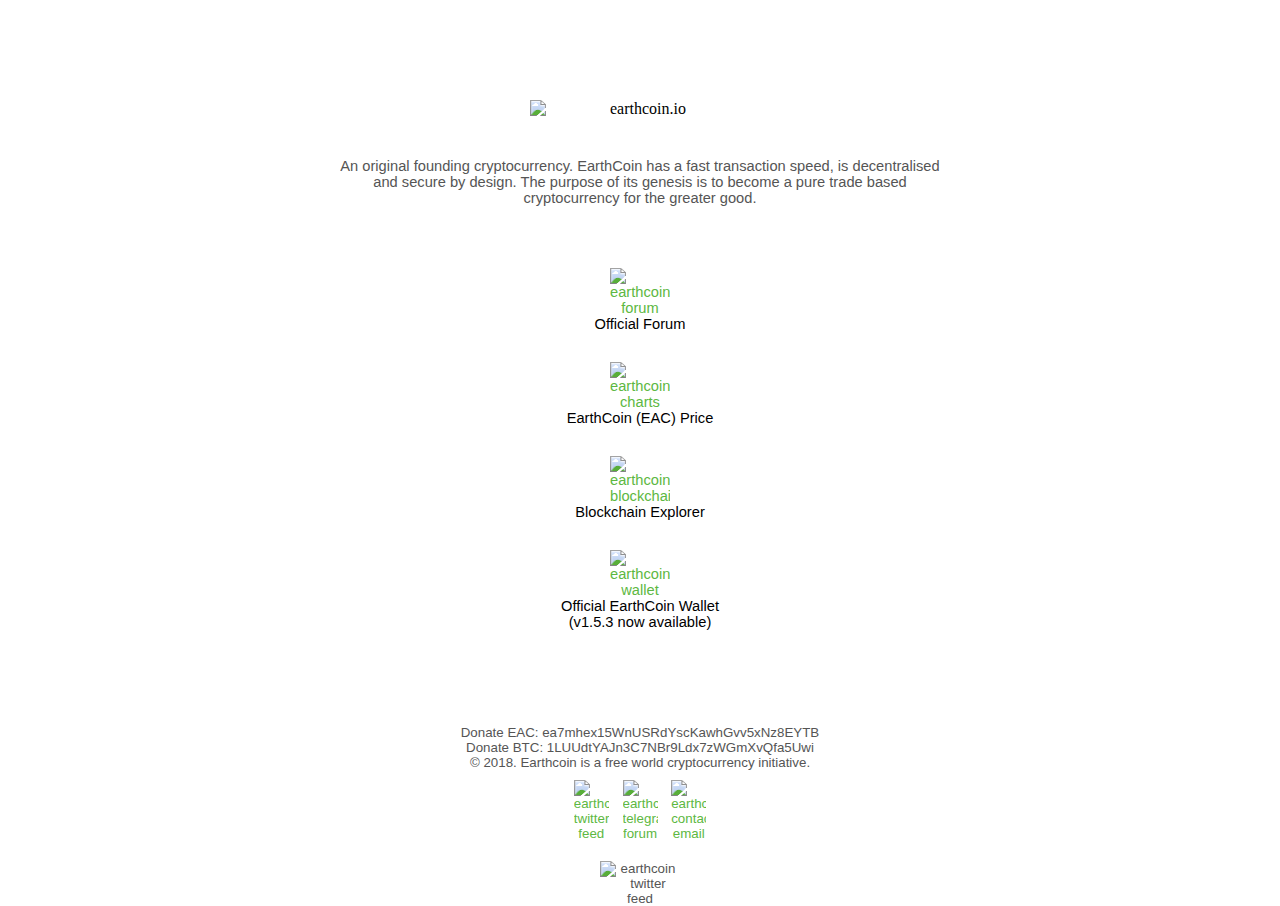
==== pilot.html @ 16dd34a2 "Update pilot.html" ====
<!DOCTYPE html>
<html lang="en">
<head>
 <!-- Global site tag (gtag.js) - Google Analytics -->
<script async src="https://www.googletagmanager.com/gtag/js?id=UA-91842157-2"></script>
<script>
  window.dataLayer = window.dataLayer || [];
  function gtag(){dataLayer.push(arguments);}
  gtag('js', new Date());

  gtag('config', 'UA-91842157-2');
</script>
 <meta name="viewport" content="width=device-width, initial-scale=1">
 <meta http-equiv="Content-Type" content="text/html; charset=UTF-8">
 <meta name="description" content="The Earthcoin Portal">
 <meta name="keywords" content="earthcoin, EAC, earthcoin.io">
<title>Earthcoin (EAC)</title>
 <style media="screen">
  html,
body {
   text-align: center;
   margin:0;
   padding:0;
   height:100%;
   background:#ffffff url('/earthcoin/media/bird-photo-wallpaper.jpg');
   background-repeat:no-repeat;
   background-position:right top;
 /*  background-attachment:fixed;*/
   background-size:100% auto;
}
 
 a:link    {
  text-decoration:  none;
  color: #5db842;
  } 
a:visited {
  text-decoration:  none;
  color: #5db842;
  } 
a:hover   {
  text-decoration:  underline;
  color: #0089bf;
  } 
a:active  {
  text-decoration:  none;
  color: #5db842;
  } 
 
#container {
   padding:90px 0px 0px 0px;
   position:relative;
  /* background-color:rgba(255,255,255,0.1);*/
}
 
 #header {
   padding:10px 0px 10px 0px;
   width:100vw;
   /*background-color:rgba(255,255,255,0.3);*/
}
#content {
   padding-top:10px;
   padding-bottom:0px;   /* Height of the footer */
 color:#000000;
font-family:calibri,sans-serif;
font-size: 11pt;
}
#footer {
   padding:0px 0px 0px 0px;
   position:absolute;
   bottom:-80px;
   width:100%;
   height:0px;   /* Height of the footer */
   color:#555555;
font-family: calibri, sans-serif;
font-size: 10pt;
}
 .coinmarketcap-currency-widget {
  background-color:rgba(255,255,255,0.4);
  margin:10px auto 0px auto;
  padding:0px 0px 0px 0px;
  width:300px;
 }
.scroll {
 background-color:rgba(255,255,255,0.3);
 width: 50vw;
 height: auto;
 overflow: scroll;
 overflow-x: hidden;
 margin:0px auto 0px auto;
}
 .pane_gr {
 background-color:rgba(93, 184, 66,0.1);
 margin:30px auto 0px auto;
 padding: 0px 0px 10px 0px;
 width: 300px;
 border-radius: 10px 10px 10px 10px;
 border: 1px solid #5db842;
}
 .pane_bl {
 background-color:rgba(0,137,191,0.1);
 margin:30px auto 0px auto;
 padding: 0px 0px 10px 0px;
 width: 300px;
 border-radius: 10px 10px 10px 10px;
 border: 1px solid #0089bf;
}
div.st1 {
color:#555555;
font-family: calibri, sans-serif;
font-size: 11pt;
 width: 80vw;
 height: auto;
 overflow: hidden;
 margin:0px auto 0px auto;
 max-width:600px;
} 
 .logo {
max-width:280px;
min-width:220px;
/*width:40%;*/
width:25vw;
padding:0px 0px 10px 0px;
}
.link_logo {
min-width:50px;
max-width:60px;
width:5vw;
padding:30px 0px 0px 0px;
}
 .social_logo {
min-width:25px;
max-width:35px;
width:2.5vw;
padding:10px 5px 10px 5px;
}
 .validation_logo {
min-width:60px;
max-width:80px;
width:6vw;
padding:10px 0px 0px 0px;
}
.exchange_logo {
min-width:100px;
max-width:150px;
width:20vw;
padding:50px 0px 0px 0px;
}
.logo_footer {
max-width:50%;
width:100px;
}
 .st2 {
font-family: calibri, sans-serif;
font-size: 9pt;
  }
 </style>
</head>
<body>
<a id="top"></a>
<div id="container">
<div id="header">
<img class="logo" src="/earthcoin/media/eac3.svg" alt="earthcoin.io"/>
<script src="/earthcoin/js/currency.js"></script><div class="coinmarketcap-currency-widget" data-currency="earthcoin" data-base="USD" data-secondary="BTC" data-ticker="true" data-rank="true" data-marketcap="true" data-volume="true" data-stats="USD" data-statsticker="true"></div>
</div>
<div id="content">
<div class="st1">
An original founding cryptocurrency. EarthCoin has a fast transaction speed, is decentralised and secure by design. The purpose of its genesis is to become a pure trade based cryptocurrency for the greater good.
</div>
<br><br>
<a href="https://bitcointalk.org/index.php?topic=2161853.0" target="_blank" ><img alt="earthcoin forum" class="link_logo" src="/earthcoin/media/forum_icon.svg"/></a>
<br>Official Forum
<br><a href="https://coinmarketcap.com/currencies/EarthCoin/" target="_blank" ><img alt="earthcoin charts" class="link_logo" src="/earthcoin/media/chart_icon.svg"/></a>
<br>EarthCoin (EAC) Price
<br><a href="https://chainz.cryptoid.info/eac/" target="_blank" ><img alt="earthcoin blockchain" class="link_logo" src="/earthcoin/media/blockchain_icon.svg"/></a>
<br>Blockchain Explorer
<br><a href="https://github.com/Sandokaaan/earthcoin/releases/tag/v1.5.3" target="_blank"><img alt="earthcoin wallet" class="link_logo" src="/earthcoin/media/wallet_icon.svg"/></a>
<br>Official EarthCoin Wallet
<br>(v1.5.3 now available)
</div>
<div id="footer">
<br>Donate EAC: ea7mhex15WnUSRdYscKawhGvv5xNz8EYTB
<br>Donate BTC: 1LUUdtYAJn3C7NBr9Ldx7zWGmXvQfa5Uwi
<br>© 2018. Earthcoin is a free world cryptocurrency initiative.
<br>
<a href="http://twitter.com/earthcoin_io" target="_blank" ><img alt="earthcoin twitter feed" class="social_logo" src="/earthcoin/media/twitter_icon.svg"/></a>
<a href="http://t.me/earthcoin_io" target="_blank" ><img alt="earthcoin telegram forum" class="social_logo" src="/earthcoin/media/telegram_icon.svg"/></a>
<a href="mailto:techops@earthcoin.io" target="_blank" ><img alt="earthcoin contact email" class="social_logo" src="/earthcoin/media/email_icon.svg"/></a>
<br><img alt="earthcoin twitter feed" class="validation_logo" src="/earthcoin/media/HTML5CSS3Logos.svg"/>
</div>
</div>
</body>
</html>
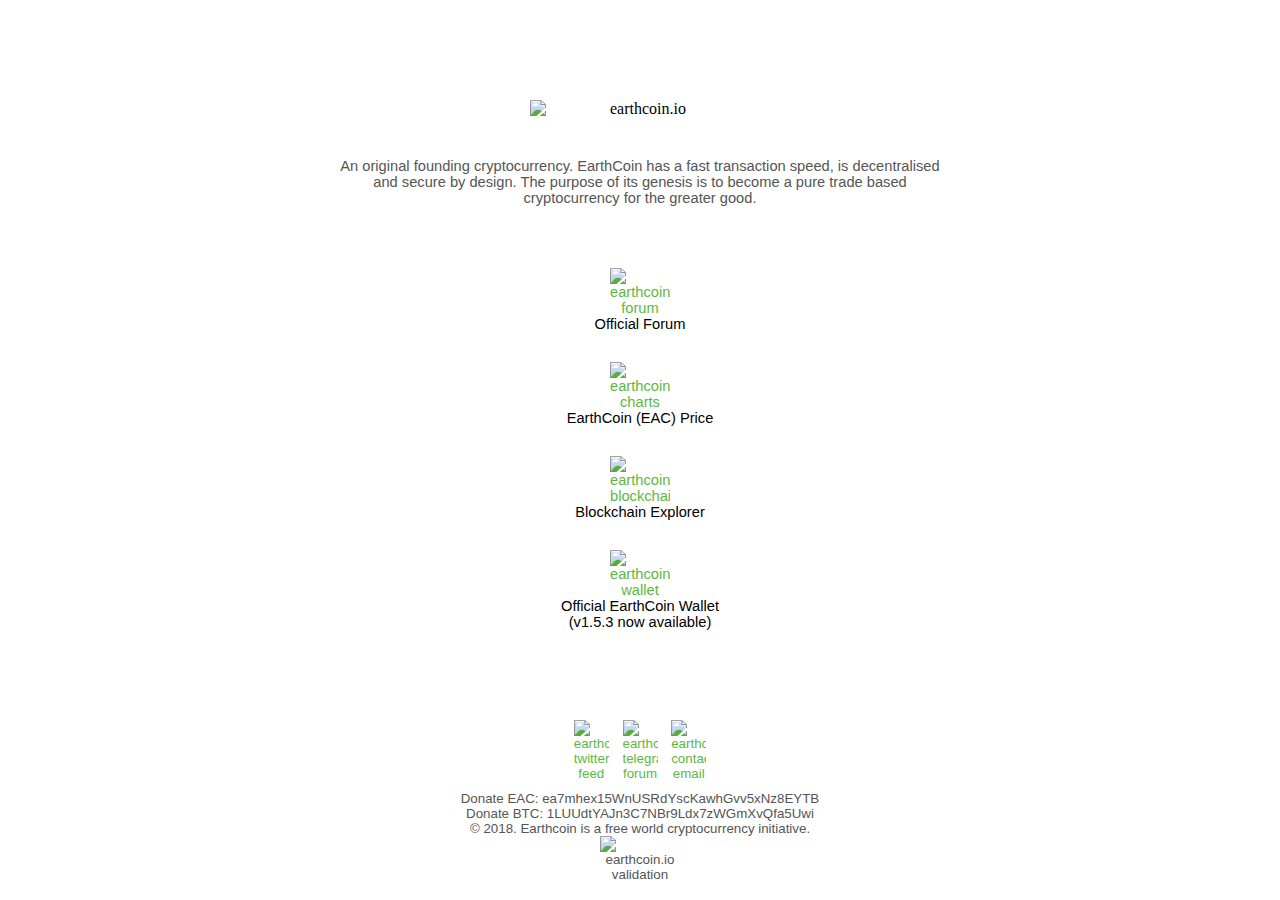
==== commit 60b1a5e9: "Update pilot.html" ====
--- a/pilot.html
+++ b/pilot.html
@@ -137,7 +137,7 @@
 min-width:60px;
 max-width:80px;
 width:6vw;
-padding:10px 0px 0px 0px;
+padding:0px 0px 0px 0px;
 }
 .exchange_logo {
 min-width:100px;
@@ -178,14 +178,13 @@
 <br>(v1.5.3 now available)
 </div>
 <div id="footer">
+<a href="http://twitter.com/earthcoin_io" target="_blank" ><img alt="earthcoin twitter feed" class="social_logo" src="/earthcoin/media/twitter_icon.svg"/></a>
+<a href="http://t.me/earthcoin_io" target="_blank" ><img alt="earthcoin telegram forum" class="social_logo" src="/earthcoin/media/telegram_icon.svg"/></a>
+<a href="mailto:techops@earthcoin.io" target="_blank" ><img alt="earthcoin contact email" class="social_logo" src="/earthcoin/media/email_icon.svg"/></a>
 <br>Donate EAC: ea7mhex15WnUSRdYscKawhGvv5xNz8EYTB
 <br>Donate BTC: 1LUUdtYAJn3C7NBr9Ldx7zWGmXvQfa5Uwi
 <br>© 2018. Earthcoin is a free world cryptocurrency initiative.
-<br>
-<a href="http://twitter.com/earthcoin_io" target="_blank" ><img alt="earthcoin twitter feed" class="social_logo" src="/earthcoin/media/twitter_icon.svg"/></a>
-<a href="http://t.me/earthcoin_io" target="_blank" ><img alt="earthcoin telegram forum" class="social_logo" src="/earthcoin/media/telegram_icon.svg"/></a>
-<a href="mailto:techops@earthcoin.io" target="_blank" ><img alt="earthcoin contact email" class="social_logo" src="/earthcoin/media/email_icon.svg"/></a>
-<br><img alt="earthcoin twitter feed" class="validation_logo" src="/earthcoin/media/HTML5CSS3Logos.svg"/>
+<br><img alt="earthcoin.io validation" class="validation_logo" src="/earthcoin/media/HTML5CSS3Logos.svg"/>
 </div>
 </div>
 </body>
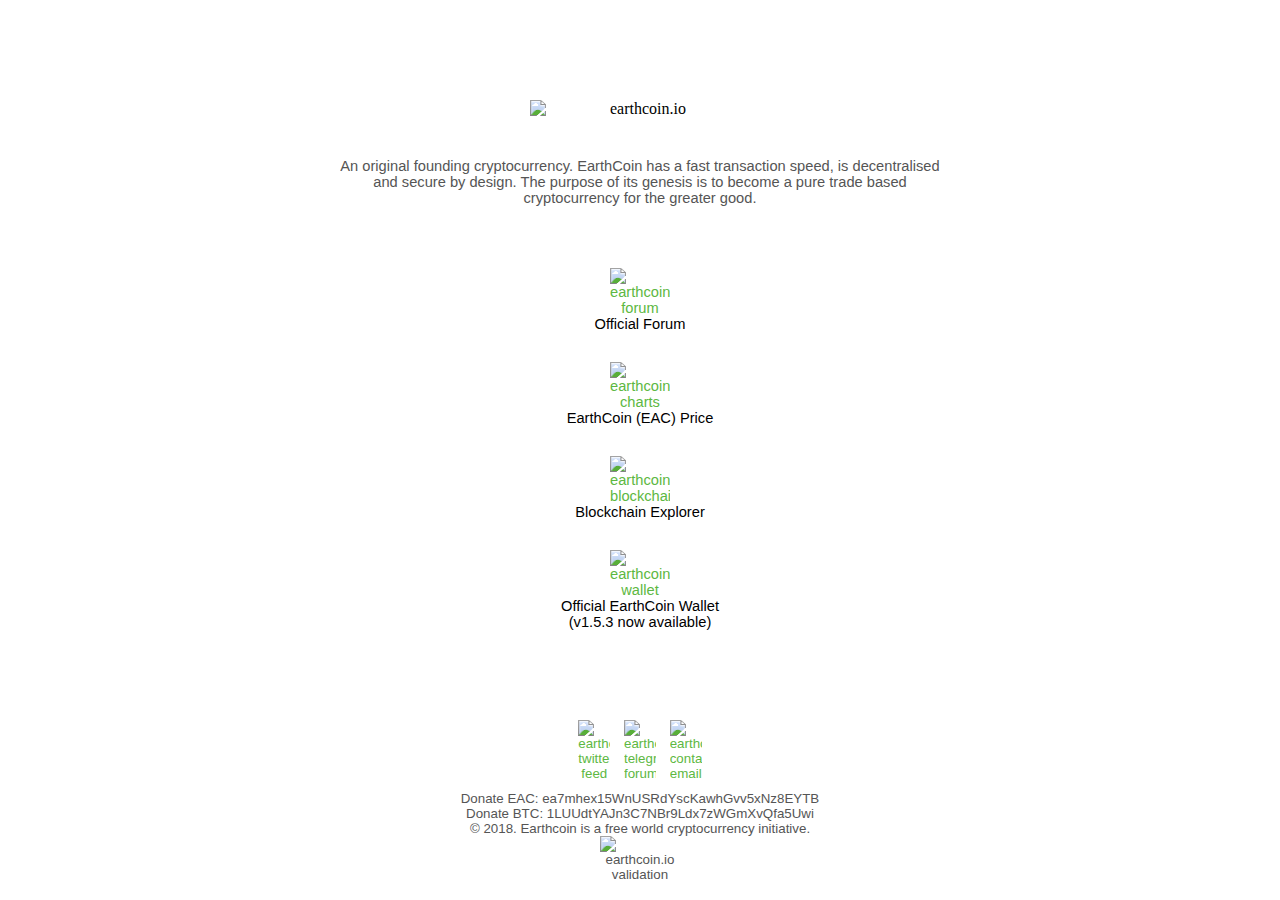
==== commit 7caad4e8: "Update pilot.html" ====
--- a/pilot.html
+++ b/pilot.html
@@ -128,9 +128,9 @@
 padding:30px 0px 0px 0px;
 }
  .social_logo {
-min-width:25px;
-max-width:35px;
-width:2.5vw;
+min-width:28px;
+max-width:32px;
+width:3vw;
 padding:10px 5px 10px 5px;
 }
  .validation_logo {
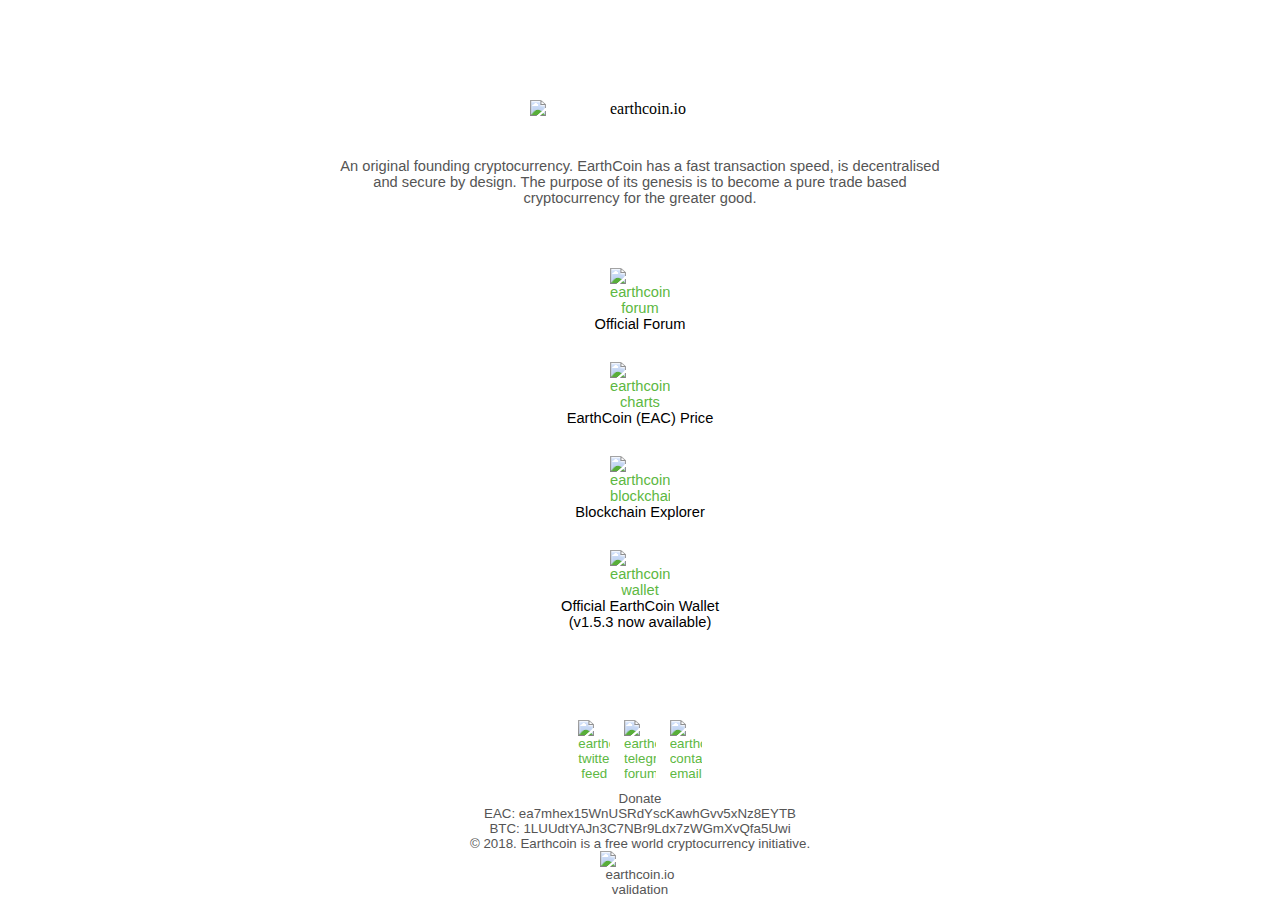
==== commit 612c270f: "Update pilot.html" ====
--- a/pilot.html
+++ b/pilot.html
@@ -181,8 +181,9 @@
 <a href="http://twitter.com/earthcoin_io" target="_blank" ><img alt="earthcoin twitter feed" class="social_logo" src="/earthcoin/media/twitter_icon.svg"/></a>
 <a href="http://t.me/earthcoin_io" target="_blank" ><img alt="earthcoin telegram forum" class="social_logo" src="/earthcoin/media/telegram_icon.svg"/></a>
 <a href="mailto:techops@earthcoin.io" target="_blank" ><img alt="earthcoin contact email" class="social_logo" src="/earthcoin/media/email_icon.svg"/></a>
-<br>Donate EAC: ea7mhex15WnUSRdYscKawhGvv5xNz8EYTB
-<br>Donate BTC: 1LUUdtYAJn3C7NBr9Ldx7zWGmXvQfa5Uwi
+<br>Donate
+<br>EAC: ea7mhex15WnUSRdYscKawhGvv5xNz8EYTB
+<br>BTC: 1LUUdtYAJn3C7NBr9Ldx7zWGmXvQfa5Uwi
 <br>© 2018. Earthcoin is a free world cryptocurrency initiative.
 <br><img alt="earthcoin.io validation" class="validation_logo" src="/earthcoin/media/HTML5CSS3Logos.svg"/>
 </div>
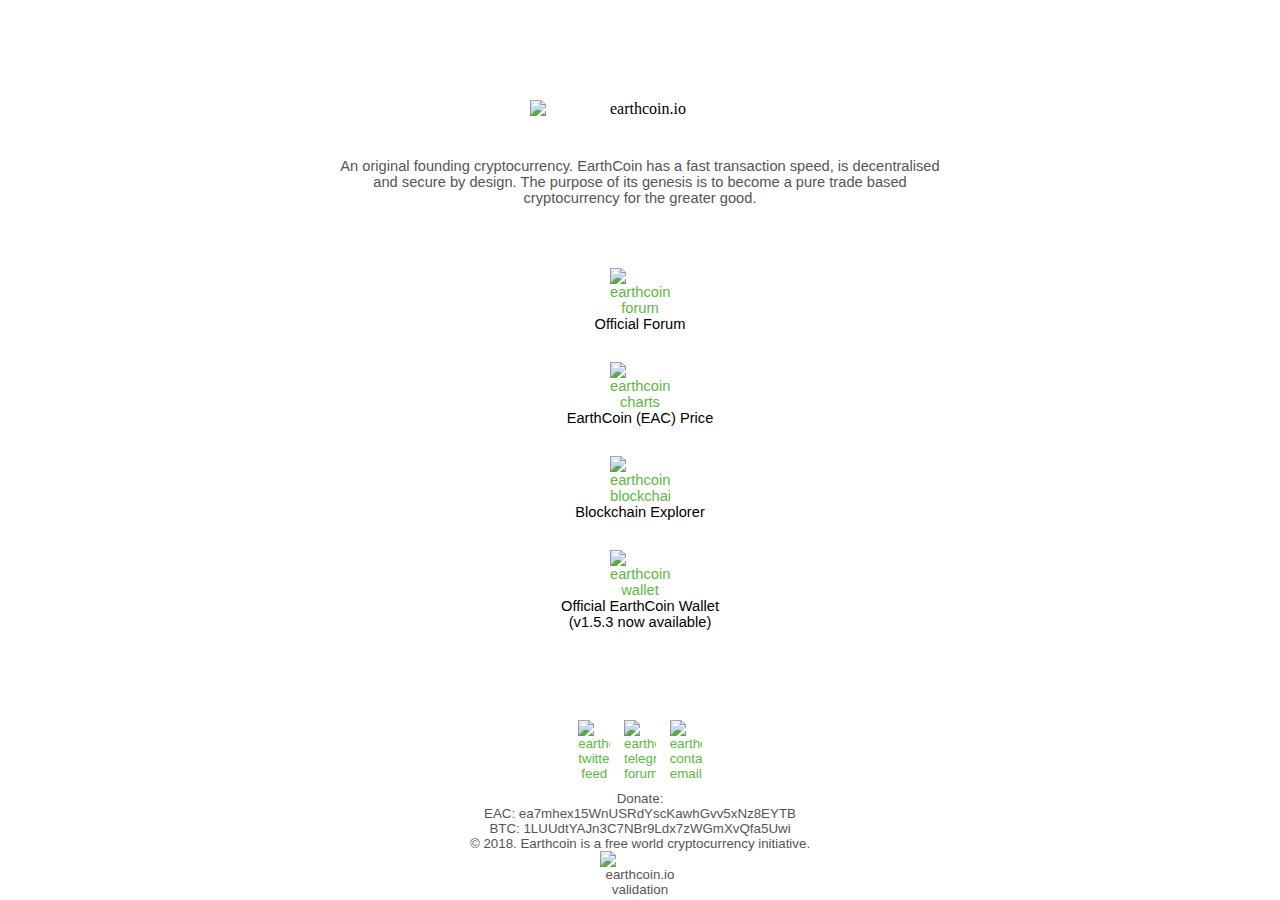
==== commit f411ba63: "Update pilot.html" ====
--- a/pilot.html
+++ b/pilot.html
@@ -181,7 +181,7 @@
 <a href="http://twitter.com/earthcoin_io" target="_blank" ><img alt="earthcoin twitter feed" class="social_logo" src="/earthcoin/media/twitter_icon.svg"/></a>
 <a href="http://t.me/earthcoin_io" target="_blank" ><img alt="earthcoin telegram forum" class="social_logo" src="/earthcoin/media/telegram_icon.svg"/></a>
 <a href="mailto:techops@earthcoin.io" target="_blank" ><img alt="earthcoin contact email" class="social_logo" src="/earthcoin/media/email_icon.svg"/></a>
-<br>Donate
+<br>Donate:
 <br>EAC: ea7mhex15WnUSRdYscKawhGvv5xNz8EYTB
 <br>BTC: 1LUUdtYAJn3C7NBr9Ldx7zWGmXvQfa5Uwi
 <br>© 2018. Earthcoin is a free world cryptocurrency initiative.
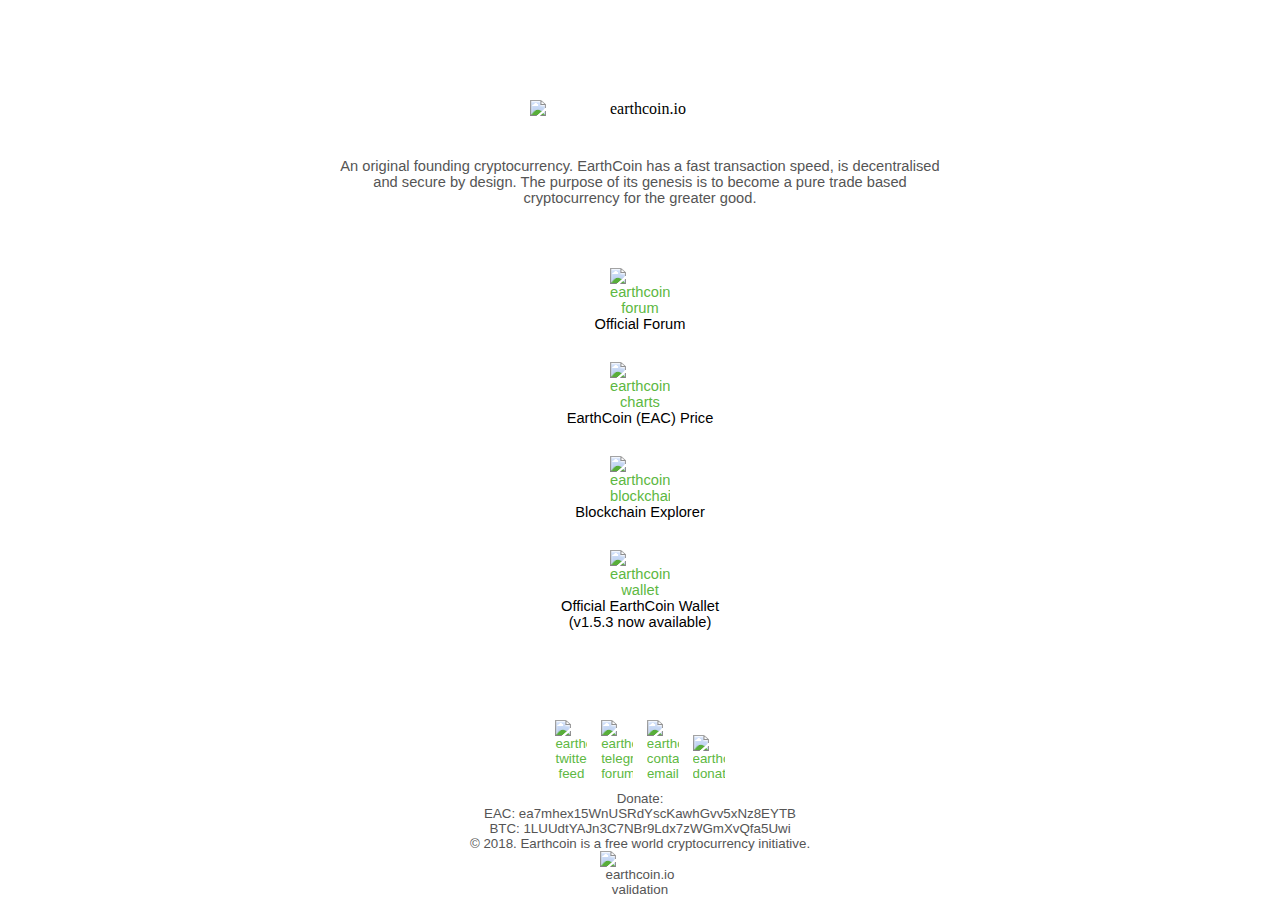
==== commit 944cc03e: "Update pilot.html" ====
--- a/pilot.html
+++ b/pilot.html
@@ -181,6 +181,7 @@
 <a href="http://twitter.com/earthcoin_io" target="_blank" ><img alt="earthcoin twitter feed" class="social_logo" src="/earthcoin/media/twitter_icon.svg"/></a>
 <a href="http://t.me/earthcoin_io" target="_blank" ><img alt="earthcoin telegram forum" class="social_logo" src="/earthcoin/media/telegram_icon.svg"/></a>
 <a href="mailto:techops@earthcoin.io" target="_blank" ><img alt="earthcoin contact email" class="social_logo" src="/earthcoin/media/email_icon.svg"/></a>
+<a href="#" target="_blank" ><img alt="earthcoin donation" class="social_logo" src="/earthcoin/media/donate_icon.svg"/></a>
 <br>Donate:
 <br>EAC: ea7mhex15WnUSRdYscKawhGvv5xNz8EYTB
 <br>BTC: 1LUUdtYAJn3C7NBr9Ldx7zWGmXvQfa5Uwi
